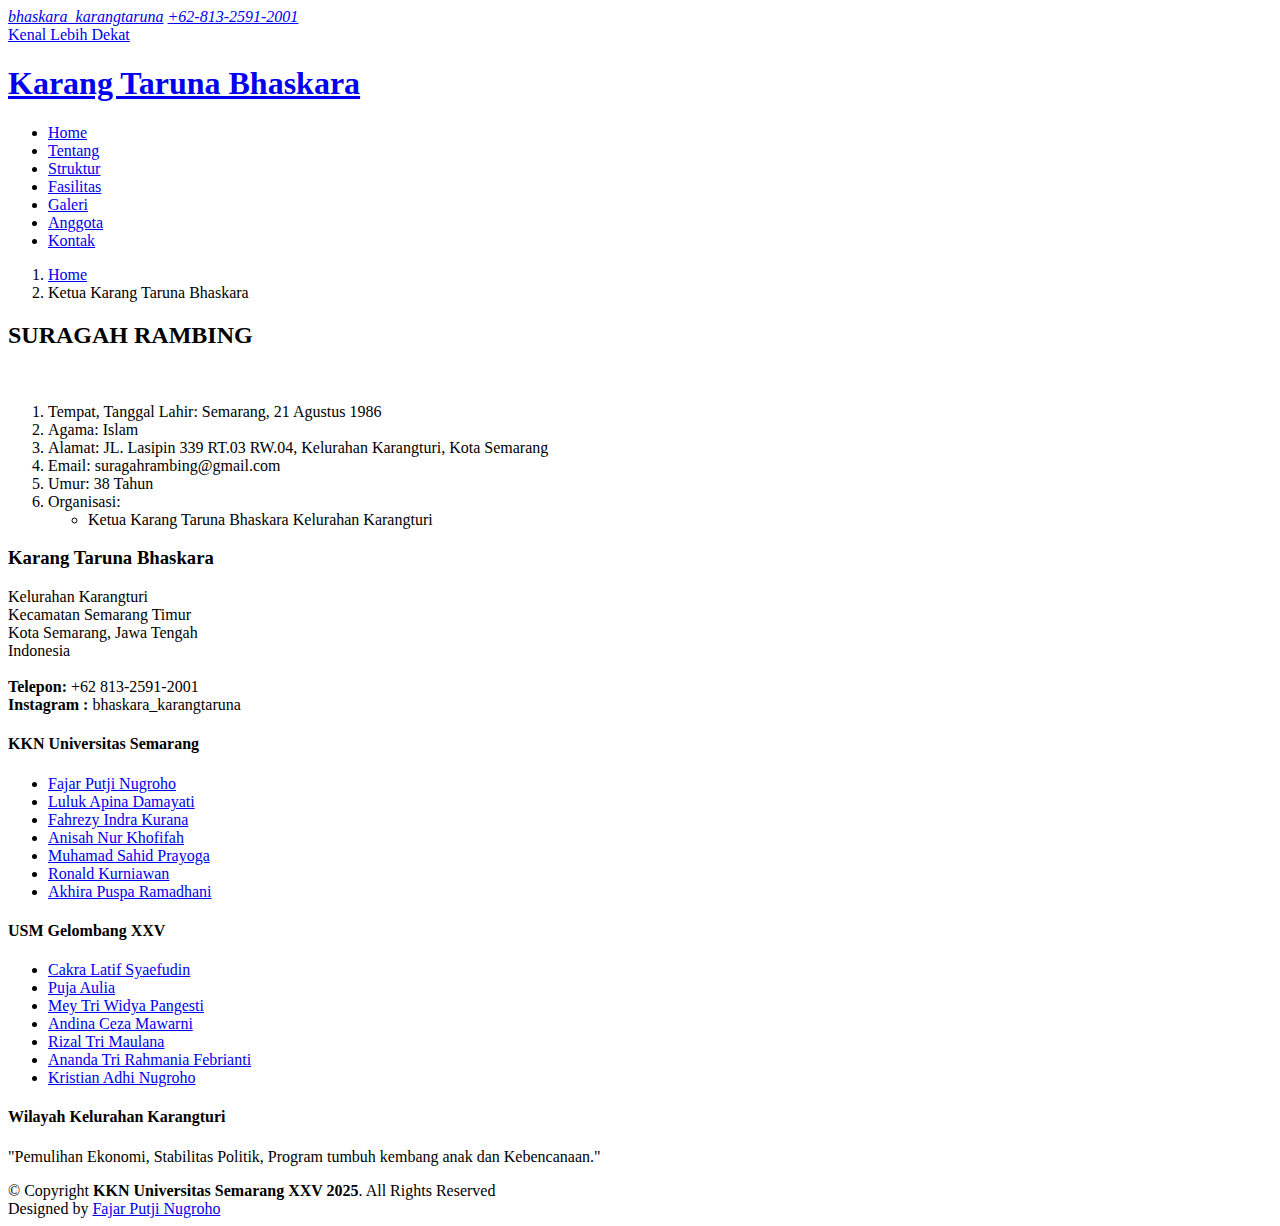
==== lurah-page.html @ bd3b134a "Add files via upload" ====
<!DOCTYPE html>
<html lang="en">

<head>
  <meta charset="utf-8">
  <meta content="width=device-width, initial-scale=1.0" name="viewport">

  <title>Ketua - Karang Taruna Bhaskara</title>
  <meta content="" name="description">
  <meta content="" name="keywords">

  <!-- Favicons -->
  <link href="assets/img/logobhaskara.png" rel="icon">
  <link href="assets/img/logobhaskara.png" rel="apple-touch-icon">

  <!-- Google Fonts -->
  <link href="https://fonts.googleapis.com/css?family=Open+Sans:300,300i,400,400i,600,600i,700,700i|Raleway:300,300i,400,400i,500,500i,600,600i,700,700i|Poppins:300,300i,400,400i,500,500i,600,600i,700,700i" rel="stylesheet">

  <!-- Vendor CSS Files -->
  <link href="assets/vendor/aos/aos.css" rel="stylesheet">
  <link href="assets/vendor/bootstrap/css/bootstrap.min.css" rel="stylesheet">
  <link href="assets/vendor/bootstrap-icons/bootstrap-icons.css" rel="stylesheet">
  <link href="assets/vendor/boxicons/css/boxicons.min.css" rel="stylesheet">
  <link href="assets/vendor/glightbox/css/glightbox.min.css" rel="stylesheet">
  <link href="assets/vendor/swiper/swiper-bundle.min.css" rel="stylesheet">

  <!-- Template Main CSS File -->
  <link href="assets/css/style.css" rel="stylesheet">

</head>


  <!-- ======= Top Bar ======= -->
  <section id="topbar" class="d-flex align-items-center">
    <div class="container d-flex justify-content-center justify-content-md-between">
      <div class="contact-info d-flex align-items-center">
        <i class="bi bi-instagram d-flex align-items-center"><a href="https://www.instagram.com/bhaskara_karangtaruna/" target="_blank">bhaskara_karangtaruna</a></i>
        <i class="bi bi-phone d-flex align-items-center ms-4"><a href="https://wa.me/+6281325912001" target="_blank">+62-813-2591-2001</a></i>
      </div>

      <div class="cta d-none d-md-flex align-items-center">
        <a class="nav-link scrollto" href="index.html#about">Kenal Lebih Dekat</a>
      </div>
    </div>
  </section>

  <!-- ======= Header ======= -->
  <header id="header" class="d-flex align-items-center">
    <div class="container d-flex align-items-center justify-content-between">

      <div class="logo">
        <h1><a href="index.html">Karang Taruna Bhaskara</a></h1>
        <!-- Uncomment below if you prefer to use an image logo -->
        <!-- <a href="index.html"><img src="assets/img/logo.png" alt="" class="img-fluid"></a>-->
      </div>

      <nav id="navbar" class="navbar">
        <ul>
          <li><a class="nav-link scrollto" href="index.html#hero">Home</a></li>
          <li><a class="nav-link scrollto" href="index.html#about">Tentang</a></li>
          <li><a class="nav-link scrollto" href="index.html#services">Struktur</a></li>
          <li><a class="nav-link scrollto " href="index.html#values">Fasilitas</a></li>
          <li><a class="nav-link scrollto " href="index.html#portfolio">Galeri</a></li>
          <li><a class="nav-link scrollto" href="index.html#team">Anggota</a></li>
          <li><a class="nav-link scrollto" href="index.html#contact">Kontak</a></li>
        </ul>
        <i class="bi bi-list mobile-nav-toggle"></i>
      </nav><!-- .navbar -->

    </div>
  </header><!-- End Header -->

  <main id="main">

    <!-- ======= Breadcrumbs ======= -->
    <section id="breadcrumbs" class="breadcrumbs">
      <div class="container" data-aos="fade-in">
        <ol>
          <li><a href="index.html">Home</a></li>
          <li>Ketua Karang Taruna Bhaskara</li>
        </ol>
        <h2>SURAGAH RAMBING</h2>
      </div>
    </section><!-- End Breadcrumbs -->

    <section class="inner-page pt-3">
      <div class="container" data-aos="fade-in">
        <div class="row align-items-center">
          <!-- Kolom untuk gambar -->
          <div class="col-lg-4 col-md-6">
            <img src="assets/img/tentang/ketuakarangtaruna.png" class="img-fluid" alt="">
          </div>
          <!-- Kolom untuk keterangan -->
          <div class="col-lg-8 col-md-6">
            <ol>
              <li>Tempat, Tanggal Lahir: Semarang, 21 Agustus 1986</li>
              <li>Agama: Islam</li>
              <li>Alamat: JL. Lasipin 339 RT.03 RW.04, Kelurahan Karangturi, Kota Semarang</li>
              <li>Email: suragahrambing@gmail.com</li>
              <li>Umur: 38 Tahun</li>
              <li>Organisasi:
                <ul>
                  <li>Ketua Karang Taruna Bhaskara Kelurahan Karangturi</li>
                </ul>
              </li>
            </ol>
          </div>
        </div>
      </div>
    </section>
    

  </main><!-- End #main -->

  <!-- ======= Footer ======= -->
  <footer id="footer">

    <div class="footer-top">
      <div class="container">
        <div class="row">

          <div class="col-lg-3 col-md-6 footer-contact">
            <h3>Karang Taruna Bhaskara</h3>
            <p>
              Kelurahan Karangturi<br>
              Kecamatan Semarang Timur<br>
              Kota Semarang, Jawa Tengah<br>
              Indonesia<br><br>
              <strong>Telepon:</strong> +62 813-2591-2001<br>
              <strong>Instagram  :</strong> bhaskara_karangtaruna<br>
            </p>
          </div>

          <div class="col-lg-2 col-md-6 footer-links">
            <h4>KKN Universitas Semarang</h4>
            <ul>
              <li><i class="bx bx-chevron-right"></i> <a href="https://www.instagram.com/fajarpn_/" target="_blank">Fajar Putji Nugroho</a></li>
              <li><i class="bx bx-chevron-right"></i> <a href="https://www.instagram.com/hai.lulukkk/" target="_blank">Luluk Apina Damayati</a></li>
              <li><i class="bx bx-chevron-right"></i> <a href="https://www.instagram.com/fahrezy_indra/" target="_blank">Fahrezy Indra Kurana</a></li>
              <li><i class="bx bx-chevron-right"></i> <a href="https://www.instagram.com/anisanrkhf/" target="_blank">Anisah Nur Khofifah</a></li>
              <li><i class="bx bx-chevron-right"></i> <a href="https://www.instagram.com/densahid_/" target="_blank">Muhamad Sahid Prayoga</a></li>
              <li><i class="bx bx-chevron-right"></i> <a href="https://www.instagram.com/rnldka/" target="_blank">Ronald Kurniawan</a></li>
              <li><i class="bx bx-chevron-right"></i> <a href="https://www.instagram.com/akhirapuspa/" target="_blank">Akhira Puspa Ramadhani </a></li>
            </ul>
          </div>

          <div class="col-lg-3 col-md-6 footer-links">
            <h4>USM Gelombang XXV</h4>
            <ul>
              <li><i class="bx bx-chevron-right"></i> <a href="https://www.instagram.com/tepung_21/" target="_blank">Cakra Latif Syaefudin</a></li>
              <li><i class="bx bx-chevron-right"></i> <a href="https://www.instagram.com/pujaulia/" target="_blank">Puja Aulia</a></li>
              <li><i class="bx bx-chevron-right"></i> <a href="https://www.instagram.com/mey_wid28/" target="_blank">Mey Tri Widya Pangesti</a></li>
              <li><i class="bx bx-chevron-right"></i> <a href="https://www.instagram.com/andinacz/" target="_blank">Andina Ceza Mawarni</a></li>
              <li><i class="bx bx-chevron-right"></i> <a href="https://www.instagram.com/rizal.iio/" target="_blank">Rizal Tri Maulana</a></li>
              <li><i class="bx bx-chevron-right"></i> <a href="https://www.instagram.com/febsoncam/" target="_blank">Ananda Tri Rahmania Febrianti</a></li>
              <li><i class="bx bx-chevron-right"></i> <a href="https://www.instagram.com/kristianadhi/" target="_blank">Kristian Adhi Nugroho</a></li>
            </ul>
          </div>

          <div class="col-lg-4 col-md-6 footer-newsletter">
            <h4>Wilayah Kelurahan Karangturi</h4>
            <p>"Pemulihan Ekonomi, Stabilitas Politik, Program tumbuh kembang anak dan Kebencanaan."</p>
          </div>

        </div>
      </div>
    </div>

    <div class="container d-md-flex py-4">

      <div class="me-md-auto text-center text-md-start">
        <div class="copyright">
          &copy; Copyright <strong><span>KKN Universitas Semarang XXV 2025</span></strong>. All Rights Reserved
        </div>
        <div class="credits">
          Designed by <a href="https://www.instagram.com/fajarpn_/" target="_blank">Fajar Putji Nugroho</a>
        </div>
      </div>
      <div class="social-links text-center text-md-right pt-3 pt-md-0">
        <a href="https://www.facebook.com/Ndas.48/" target="_blank" class="facebook"><i class="bx bxl-facebook"></i></a>
        <a href="https://www.instagram.com/fajarpn_/" target="_blank" class="instagram"><i class="bx bxl-instagram"></i></a>
        <a href="https://www.gmail.com/fajarsmg88@gmail.com" target="_blank" class="email"><i class="bx bxs-envelope"></i></a>
      </div>
    </div>
  </footer><!-- End Footer -->

  <a href="#" class="back-to-top d-flex align-items-center justify-content-center"><i class="bi bi-arrow-up-short"></i></a>

  <!-- Vendor JS Files -->
  <script src="assets/vendor/aos/aos.js"></script>
  <script src="assets/vendor/bootstrap/js/bootstrap.bundle.min.js"></script>
  <script src="assets/vendor/glightbox/js/glightbox.min.js"></script>
  <script src="assets/vendor/isotope-layout/isotope.pkgd.min.js"></script>
  <script src="assets/vendor/php-email-form/validate.js"></script>
  <script src="assets/vendor/swiper/swiper-bundle.min.js"></script>
  <script src="assets/vendor/purecounter/purecounter.js"></script>

  <!-- Template Main JS File -->
  <script src="assets/js/main.js"></script>

</body>

</html>
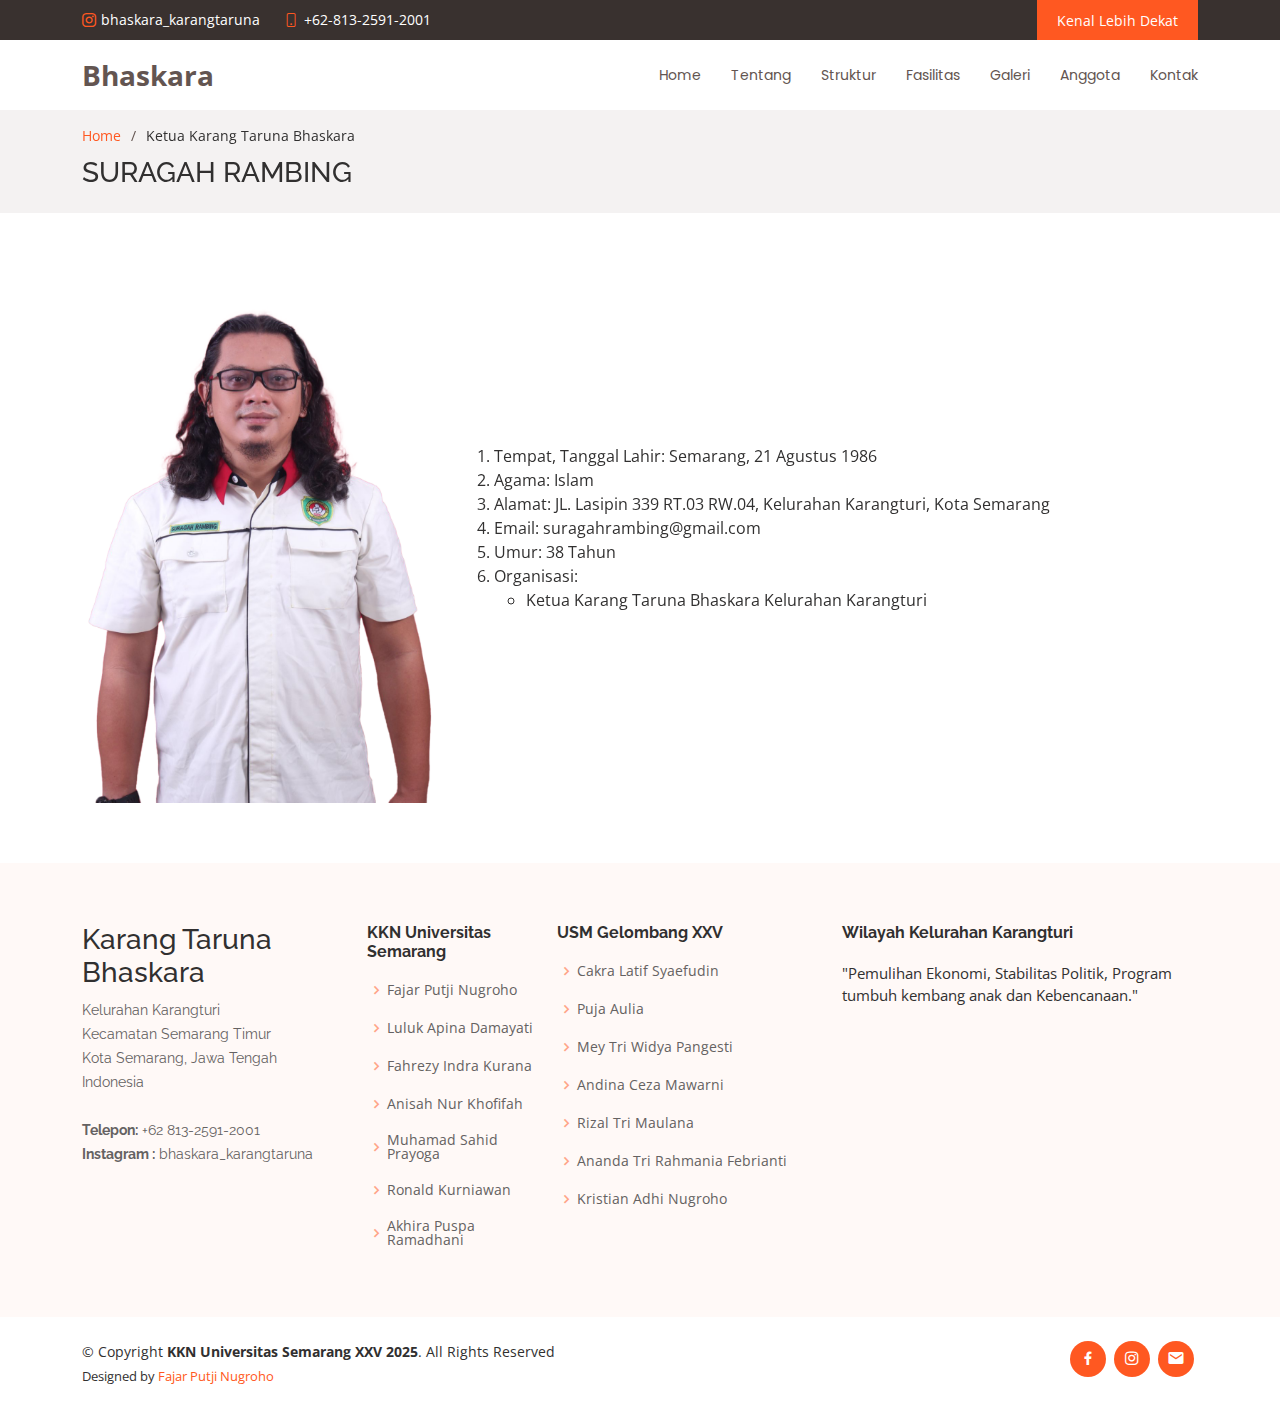
==== commit d3438b1c: "Update lurah-page.html" ====
--- a/lurah-page.html
+++ b/lurah-page.html
@@ -49,7 +49,7 @@
     <div class="container d-flex align-items-center justify-content-between">
 
       <div class="logo">
-        <h1><a href="index.html">Karang Taruna Bhaskara</a></h1>
+        <h1><a href="index.html">Bhaskara</a></h1>
         <!-- Uncomment below if you prefer to use an image logo -->
         <!-- <a href="index.html"><img src="assets/img/logo.png" alt="" class="img-fluid"></a>-->
       </div>
@@ -200,4 +200,4 @@
 
 </body>
 
-</html>+</html>
